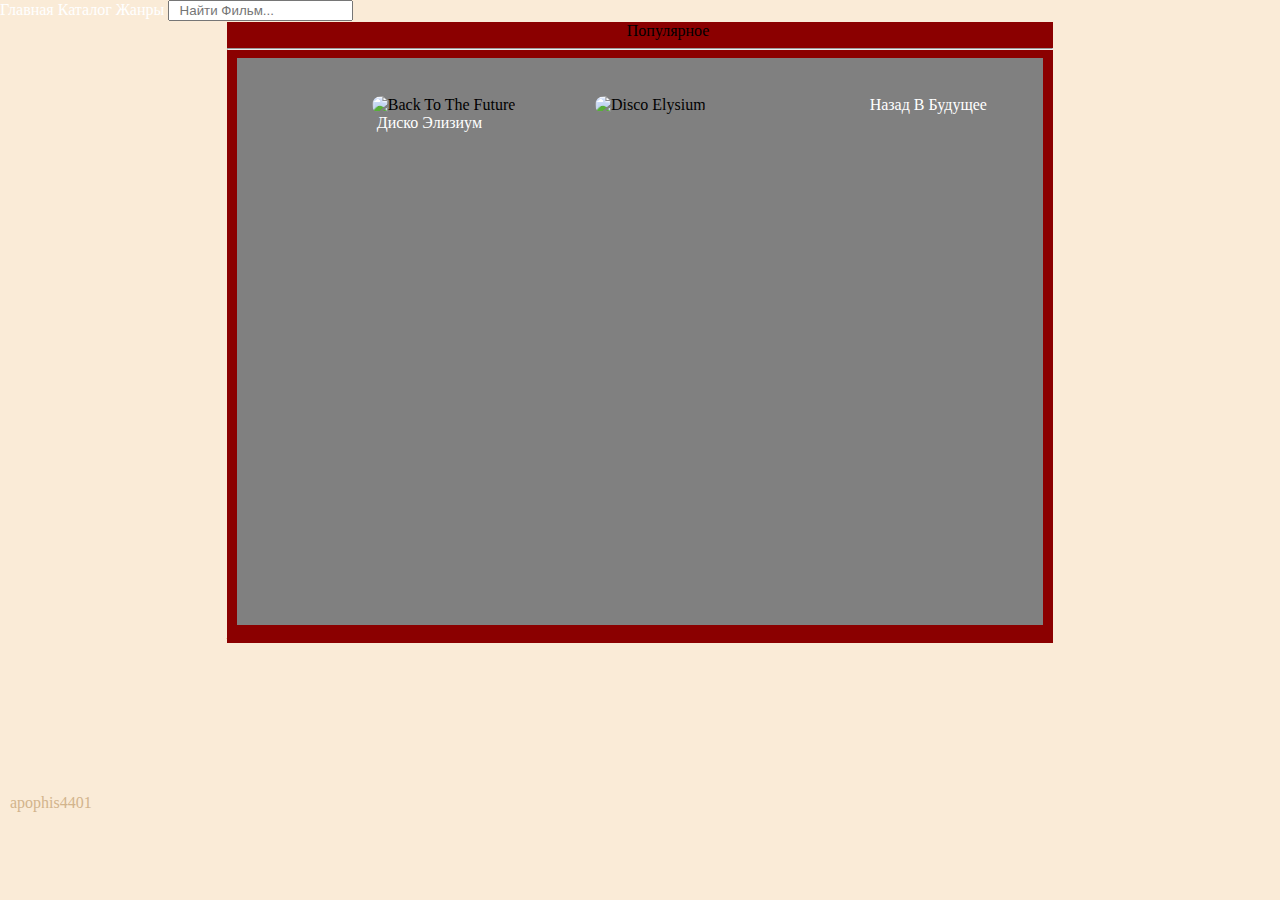
==== ДЗ2/pages/index.html @ c74b2493 "Add files via upload" ====
<!DOCTYPE html>
<html lang="en">
  <head>
    <meta charset="UTF-8" />
    <meta http-equiv="X-UA-Compatible" content="IE=edge" />
    <meta name="viewport" content="width=device-width, initial-scale=1.0" />
    <title></title>
    <link rel="stylesheet" href="/style.css" />
    <style>
      a {
        text-decoration: none;
        color: white;
      }
      a:hover {
        color: black;
      }
      body {
        background-color: antiquewhite;
      }
    </style>
  </head>
  <body style="margin: 0">
    <header class="header">
      <a href="/pages/index.html" class="textdom">Главная</a>
      <a href="/pages/catalogue.html" class="textdom2">Каталог</a>
      <a href="/pages/genres.html" class="textdom2">Жанры</a>
      <input class="search" type="text" placeholder="  Найти Фильм..." />
    </header>
    <div
      style="
        background-color: darkred;
        margin-left: 6cm;
        margin-right: 6cm;
        margin-top: 1px;
      "
    >
      <div class="textdom" style="margin-left: 400px; margin-top: 0">
        Популярное
      </div>
      <hr />
      <div
        style="
          margin-left: 10px;
          margin-right: 10px;
          background-color: gray;
          height: 15cm;
        "
      >
        <div></div>
        <div>
          <img
            style="margin-top: 1cm; margin-left: 135px; border-radius: 10px"
            height="450"
            width="300"
            src="https://avatars.mds.yandex.net/get-kinopoisk-image/1599028/73cf2ed0-fd52-47a2-9e26-74104360786a/300x450"
            alt="Back To The Future"
          />
          <img
            style="margin-top: 1cm; margin-left: 2cm; border-radius: 10px"
            height="450"
            width="300"
            src="https://cdn1.epicgames.com/ff52981b1d9947978153c7a7f8bc6d90/offer/EGS_DiscoElysiumTheFinalCut_ZAUM_S6-1200x1600-486d4da970eede7364b9650d63900bad.jpg"
            alt="Disco Elysium"
          />
          <a
            style="margin-left: 160px"
            class="textdom"
            href="/films/backtothefuture.html"
            >Назад В Будущее</a
          >
          <a style="margin-left: 140px" class="textdom" href="/films/disco.html"
            >Диско Элизиум</a
          >
        </div>
      </div>
      <b style="color: darkred; font-size: 1px">lol</b>
    </div>
    <footer
      class="textsub"
      style="
        font-family: Trebuchet MS;
        color: tan;
        margin-top: 4cm;
        margin-left: 10px;
      "
    >
      apophis4401
    </footer>
  </body>
</html>
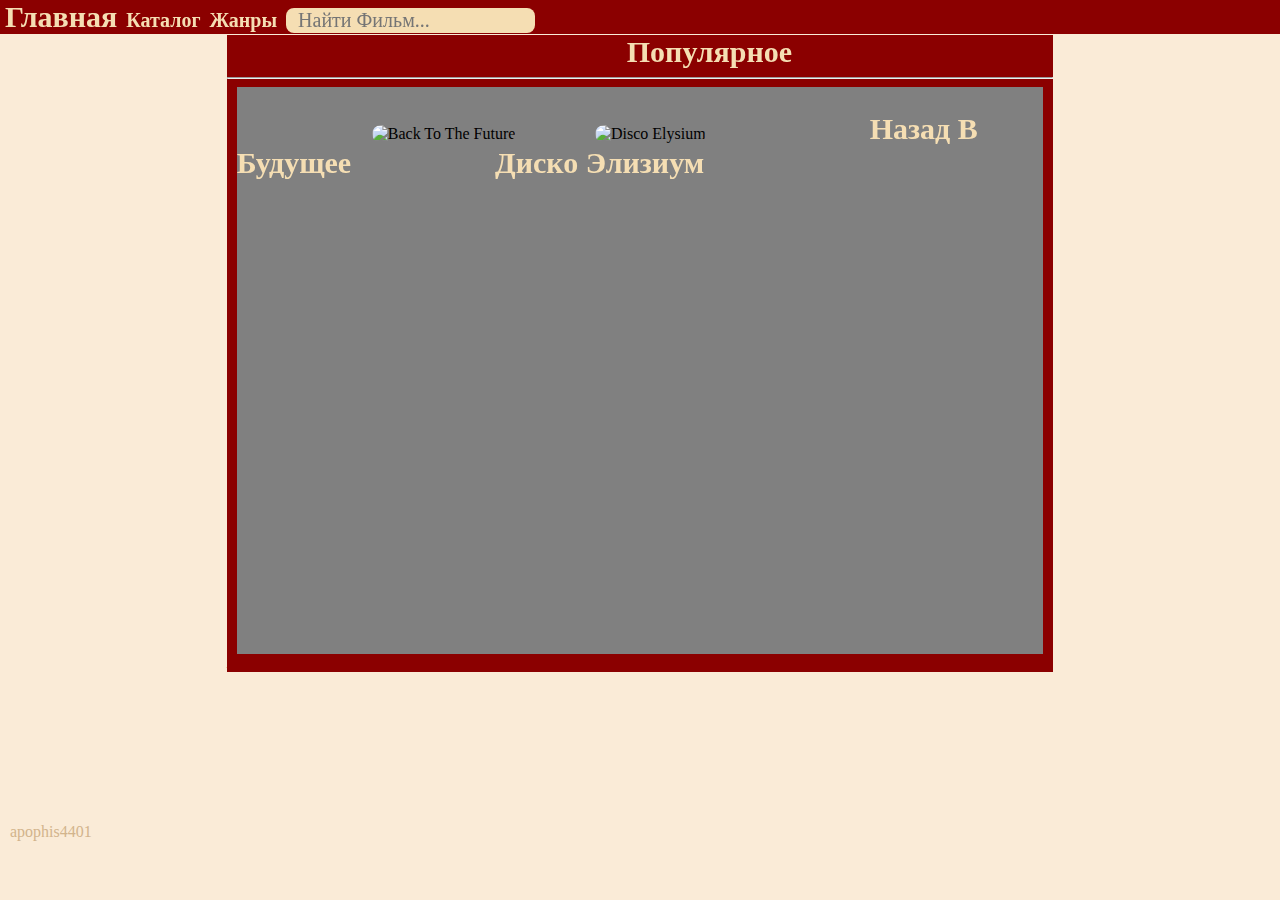
==== commit 4b44706e: "Update index.html" ====
--- a/ДЗ2/pages/index.html
+++ b/ДЗ2/pages/index.html
@@ -5,7 +5,7 @@
     <meta http-equiv="X-UA-Compatible" content="IE=edge" />
     <meta name="viewport" content="width=device-width, initial-scale=1.0" />
     <title></title>
-    <link rel="stylesheet" href="/style.css" />
+    <link rel="stylesheet" href="/ДЗ2/style.css" />
     <style>
       a {
         text-decoration: none;
--- a/ДЗ2/style.css
+++ b/ДЗ2/style.css
@@ -0,0 +1,66 @@
+.textsub {
+  font-family: Trebuchet MS;
+  color: wheat;
+  text-decoration: none;
+  font-weight: normal;
+}
+.textdom {
+  font-family: Trebuchet MS;
+  color: wheat;
+  margin: 0;
+  font-weight: bold;
+  text-decoration: none;
+  font-size: 30px;
+  margin-left: 5px;
+  filter: blur(0px);
+}
+.textdom2 {
+  font-family: Trebuchet MS;
+  color: wheat;
+  margin: 0;
+  font-weight: bold;
+  text-decoration: none;
+  font-size: 20px;
+  margin-left: 5px;
+  filter: blur(0px);
+}
+.blur {
+  background: rgba(255, 255, 255, 0.1);
+  backdrop-filter: blur(10px);
+  border-right: 1px solid wheat;
+  height: 100vh;
+}
+.search {
+  background-color: wheat;
+  border: 1cm;
+  border-color: gray;
+  outline: none;
+  font-family: Trebuchet MS;
+  color: darkred;
+  border-radius: 8px;
+  width: 5;
+  height: 17;
+  font-size: 20px;
+  outline: none;
+  margin-left: 5px;
+}
+.main {
+  display: flex;
+  flex-direction: row;
+}
+.empty {
+  color: antiquewhite;
+}
+.poster {
+  border: 3px;
+  border-color: darkred;
+  height: 450;
+  width: 300;
+}
+.header {
+  margin: 0;
+  text-decoration: none;
+  background-color: darkred;
+  height: 34px;
+  filter: blur(0px);
+}
